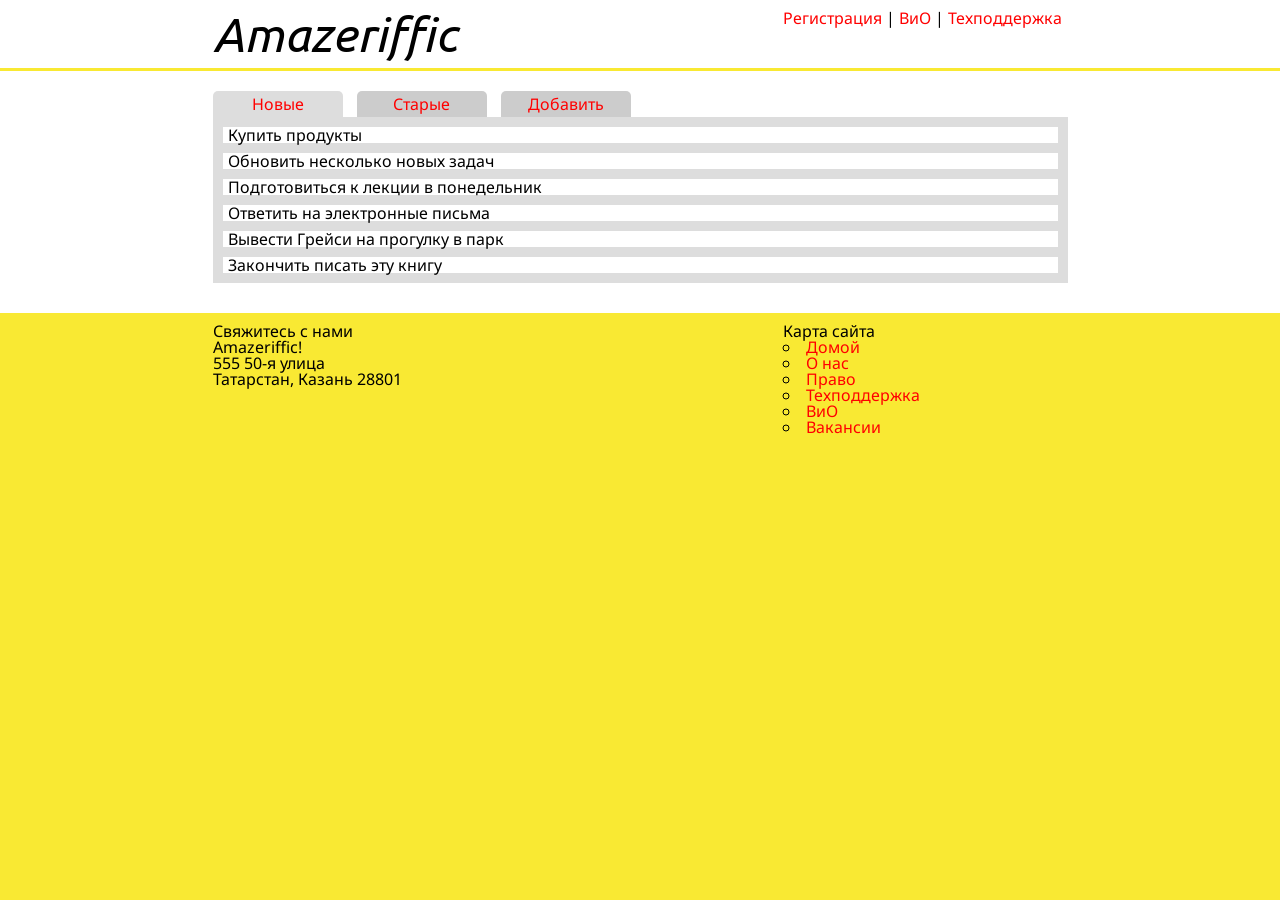
==== list.html @ 4da162f7 "start" ====
<!doctype html>
<html>
	<head> 
		<title> Amazeriffic </title> 
		<link rel="stylesheet" type="text/css" href="reset.css"> 
		<link rel="stylesheet" type="text/css" href="style.css">
		<link rel="stylesheet" type="text/css" href="http://fonts.googleapis.com/css?family=Ubuntu&subset=latin,cyrillic">
		<link rel="stylesheet" type="text/css" href="http://fonts.googleapis.com/css?family=Droid+Sans&subset=latin,cyrillic" >
		<script src="http://code.jquery.com/jquery-3.4.1.min.js"></script>
		<script type="text/javascript" src="app.js"></script>
	</head>
	<body> 
		<header> 
			<div class="container">
				<h1> Amazeriffic </h1> 
				<nav> 
					<a href="#">Регистрация</a> | 
					<a href="faq.html">ВиО</a> | 
					<a href="#">Техподдержка</a> 
				</nav>
			</div>
		</header>
		<main>
			<div class="container">
				<div class="tabs">
					<a href=""><span class="active">Новые</span></a> 
					<a href=""><span class="active">Старые</span></a>
					<a href=""><span class="active">Добавить</span></a>
				</div>
				<div class="content">

				</div>
			</div>
		</main>
		<footer>
			<div class="container">
				<div class="contact"> 
					<h5>Свяжитесь с нами</h5> 
					<p>Amazeriffic!</p> 
					<p>555 50-я улица</p> 
					<p>Татарстан, Казань 28801</p> 
				</div>
				<div class="sitemap"> 
					<h5>Карта сайта</h5>
					<ul>
						<li><a href="index.html">Домой</a></li>
						<li><a href="#">О нас</a></li> 
						<li><a href="#">Право</a></li> 
						<li><a href="#">Техподдержка</a></li>
						<li><a href="faq.html">ВиО</a></li> 
						<li><a href="#">Вакансии</a></li> 
					</ul>
				</div>
			</div>
		</footer>
	</body>
</html>
---- style.css ----
body {
	background: #f9e933; 
	font-family: 'Droid sans';
	font-size: 100%;
}

a {
	text-decoration: none;
	color: red;
}

a:hover {
	text-decoration: underline;
	color: red;
}

h1, h2, h3, h4 {
	font-family: Ubuntu;
	font-size: 120%;
}

header, main, footer { 
	min-width: 855px;
}

header .container, main .container, footer .container { 
	max-width: 855px;
	margin: auto;
}

header { 
	background: white; 
	overflow: auto;
	margin-bottom: 3px;
	padding: 10px;
}
header h1 {
	float: left;
	width: 570px;
	font-size: 300%;
	font-style: italic;
}
header nav {
	float: right;
	width: 285px;
}
main { 
	background: white; 
	overflow: auto;
	padding: 20px;
}
main .main_block {
	float: left;
	width: 570px;
}
main .image {
	float: right;	
	width: 285px;
}

main .faq {
	float: left;
	width: 855px;
}

main .faq p {
	margin-top: 5px;
	margin-bottom: 5px;
}

main h2 {
	font-size: 120%;
	margin-top: 10px;
	margin-bottom: 10px;
}

main h3 {
	margin-top: 10px;
	margin-bottom: 5px;	
}

ul{
	list-style: circle;
	list-style-position: inside;
}

footer {
	overflow: auto;
	padding: 10px;
}

footer .contact {
	float: left;
	width: 570px;
}
 
footer .sitemap {
	float: right;	
	width: 285px;
}

.tabs a span {
	display: inline-block; 
	border-radius: 5px 5px 0 0; 
	width: 120px; 
	margin-right: 10px; 
	text-align: center; 
	background: #ccc; 
	padding: 5px;
}

.tabs a span.active { 
	background: #ddd; 
}

.content {
	background: white;
	padding-bottom: 10px;
}

.content li{
	list-style: none;
	margin:  10px;
	padding-left: 5px;
	box-shadow: 0 0 0 10px #ddd;
}

.content input {
	width: 85%;
	height: 36px;
	margin: 10px;
	font-family: Jura;
	text-align: justify;
	font-size:  24px;
	box-shadow: 0 0 0 10px #ddd;
}
.content button {
	height: 40px;
	width: 11%;
	min-width: 90px;
	font-size: 16px;
	margin:10px;
	font-family: Ubuntu;
	background: white;
	box-shadow: 0 -3px 0 11px #ddd;
}
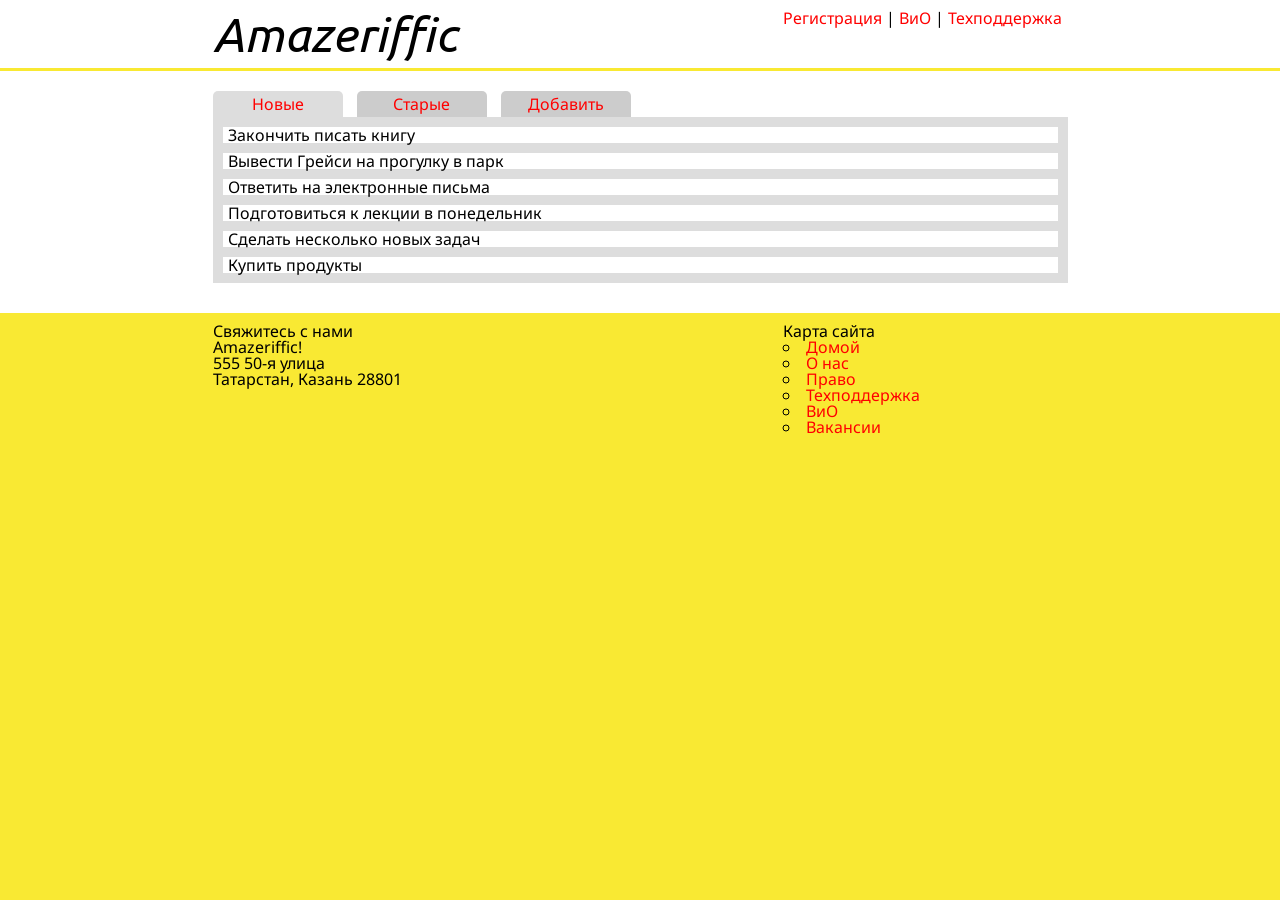
==== commit 41b1a7e6: "before before" ====
--- a/list.html
+++ b/list.html
@@ -8,6 +8,7 @@
 		<link rel="stylesheet" type="text/css" href="http://fonts.googleapis.com/css?family=Droid+Sans&subset=latin,cyrillic" >
 		<script src="http://code.jquery.com/jquery-3.4.1.min.js"></script>
 		<script type="text/javascript" src="app.js"></script>
+		<script type="text/javascript" src="todos.json"></script>
 	</head>
 	<body> 
 		<header> 
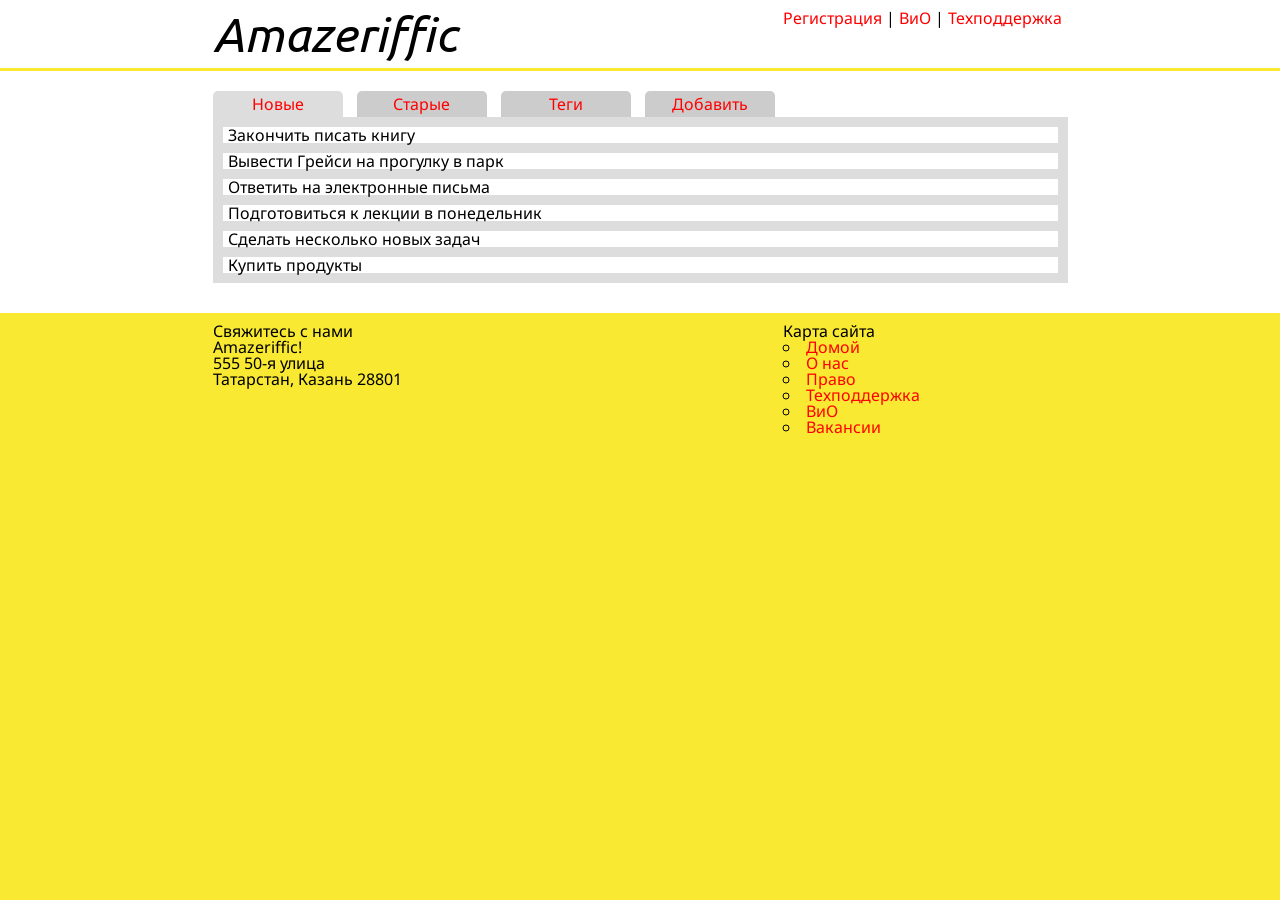
==== commit 6ade2485: "add tags in html" ====
--- a/list.html
+++ b/list.html
@@ -8,7 +8,6 @@
 		<link rel="stylesheet" type="text/css" href="http://fonts.googleapis.com/css?family=Droid+Sans&subset=latin,cyrillic" >
 		<script src="http://code.jquery.com/jquery-3.4.1.min.js"></script>
 		<script type="text/javascript" src="app.js"></script>
-		<script type="text/javascript" src="todos.json"></script>
 	</head>
 	<body> 
 		<header> 
@@ -26,6 +25,7 @@
 				<div class="tabs">
 					<a href=""><span class="active">Новые</span></a> 
 					<a href=""><span class="active">Старые</span></a>
+					<a href=""><span class="active">Теги</span></a>
 					<a href=""><span class="active">Добавить</span></a>
 				</div>
 				<div class="content">
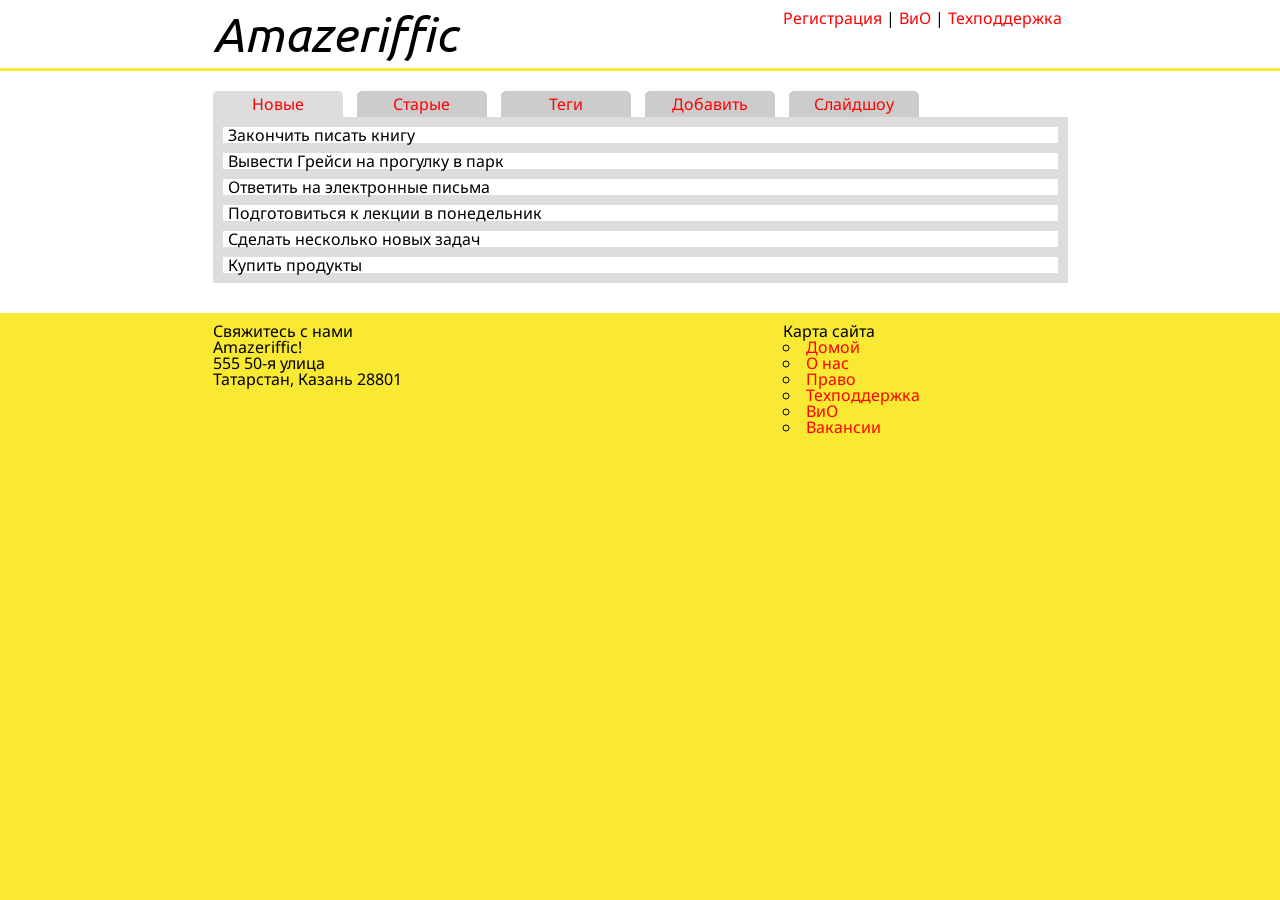
==== commit d1a4745b: "end" ====
--- a/list.html
+++ b/list.html
@@ -27,6 +27,7 @@
 					<a href=""><span class="active">Старые</span></a>
 					<a href=""><span class="active">Теги</span></a>
 					<a href=""><span class="active">Добавить</span></a>
+					<a href=""><span class="active">Слайдшоу</span></a>
 				</div>
 				<div class="content">
 
